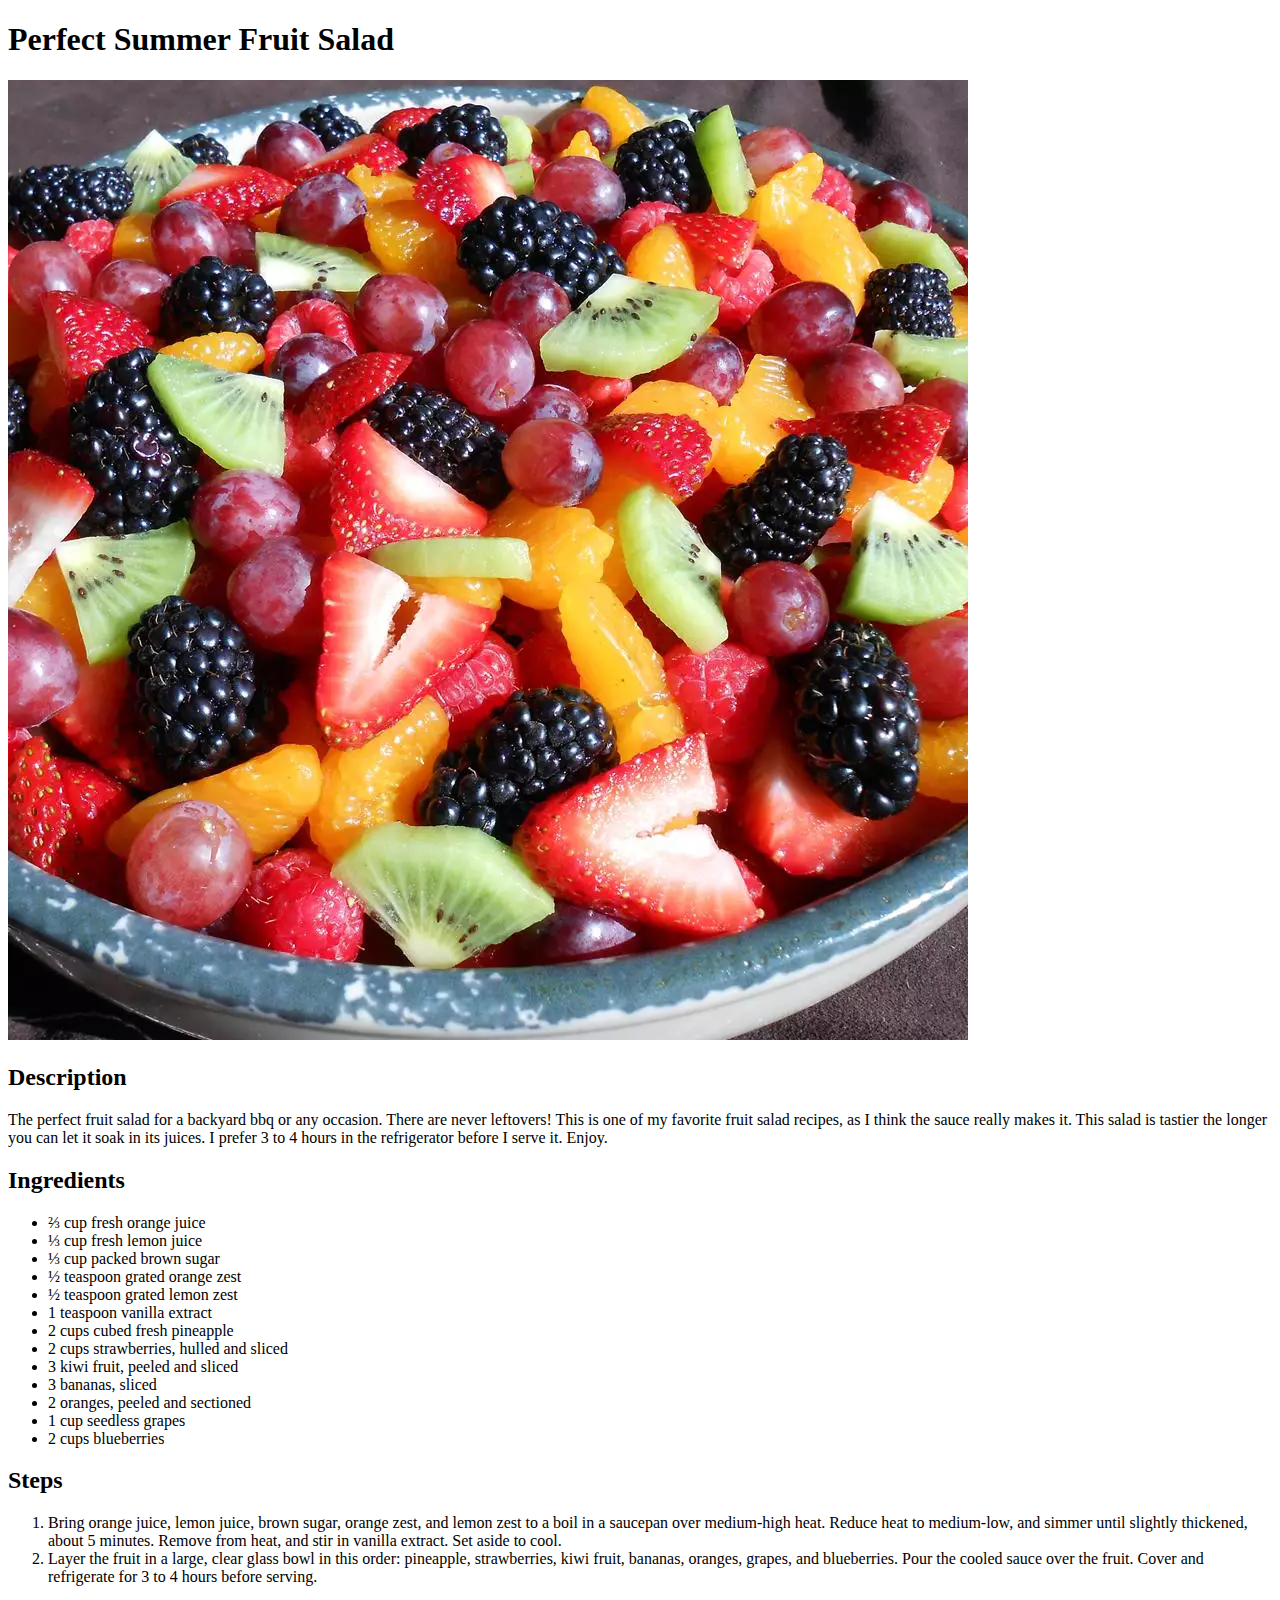
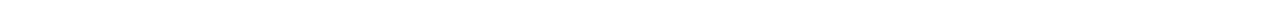
==== recipes/salad.html @ 968f6e09 "Add Fruit Salad recipe salad.html" ====
<!DOCTYPE html>
<html lang="en">
    <head>
        <meta charset="UTF-8">
        <title>Perfect Summer Fruit Salad</title>
    </head>
    <body>
        <h1>Perfect Summer Fruit Salad</h1>
        <img src="../images/fruitsalad.jpg" alt="Fruit Salad">
        <h2>Description</h2>
        <p>The perfect fruit salad for a backyard bbq or any occasion. There are never leftovers! This is one of my favorite fruit salad recipes, as I think the sauce really makes it. This salad is tastier the longer you can let it soak in its juices. I prefer 3 to 4 hours in the refrigerator before I serve it. Enjoy.</p>
        <h2>Ingredients</h2>
        <ul>
            <li>⅔ cup fresh orange juice</li>
            <li>⅓ cup fresh lemon juice</li>
            <li>⅓ cup packed brown sugar</li>
            <li>½ teaspoon grated orange zest</li>
            <li>½ teaspoon grated lemon zest</li>
            <li>1 teaspoon vanilla extract</li>
            <li>2 cups cubed fresh pineapple</li>
            <li>2 cups strawberries, hulled and sliced</li>
            <li>3 kiwi fruit, peeled and sliced</li>
            <li>3 bananas, sliced</li>
            <li>2 oranges, peeled and sectioned</li>
            <li>1 cup seedless grapes</li>
            <li>2 cups blueberries</li>
        </ul>
        <h2>Steps</h2>
        <ol>
            <li>Bring orange juice, lemon juice, brown sugar, orange zest, and lemon zest to a boil in a saucepan over medium-high heat. Reduce heat to medium-low, and simmer until slightly thickened, about 5 minutes. Remove from heat, and stir in vanilla extract. Set aside to cool.</li>
            <li>Layer the fruit in a large, clear glass bowl in this order: pineapple, strawberries, kiwi fruit, bananas, oranges, grapes, and blueberries. Pour the cooled sauce over the fruit. Cover and refrigerate for 3 to 4 hours before serving.</li>
        </ol>
    </body>
</html>
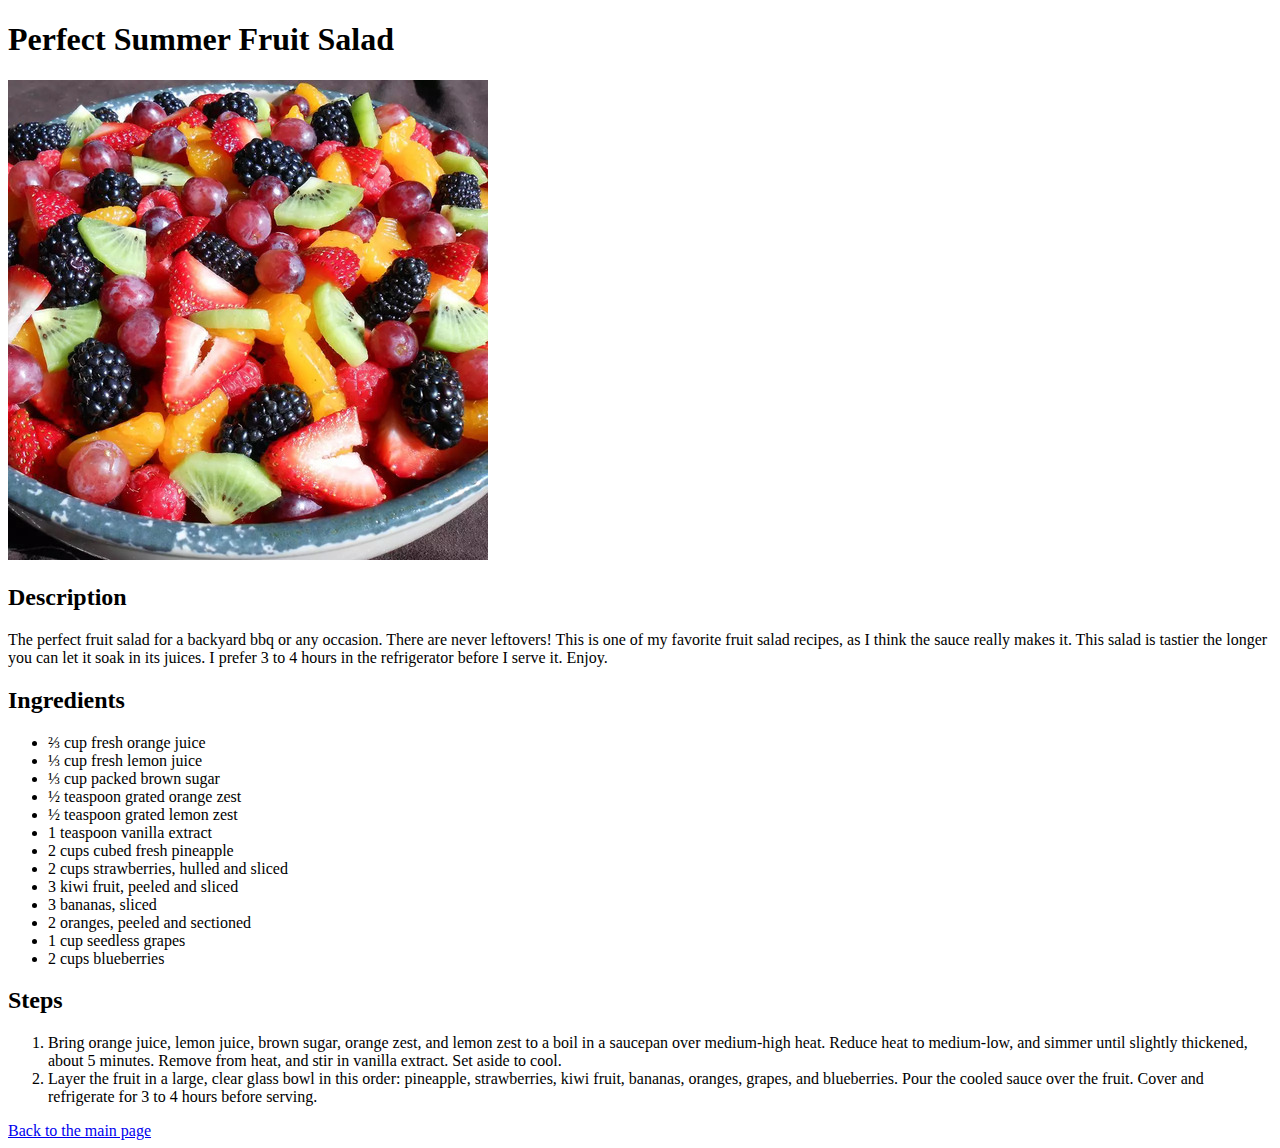
==== commit d9aebc77: "Add link to main page for the recipes" ====
--- a/recipes/salad.html
+++ b/recipes/salad.html
@@ -30,5 +30,6 @@
             <li>Bring orange juice, lemon juice, brown sugar, orange zest, and lemon zest to a boil in a saucepan over medium-high heat. Reduce heat to medium-low, and simmer until slightly thickened, about 5 minutes. Remove from heat, and stir in vanilla extract. Set aside to cool.</li>
             <li>Layer the fruit in a large, clear glass bowl in this order: pineapple, strawberries, kiwi fruit, bananas, oranges, grapes, and blueberries. Pour the cooled sauce over the fruit. Cover and refrigerate for 3 to 4 hours before serving.</li>
         </ol>
+        <a href="../index.html">Back to the main page</a>
     </body>
 </html>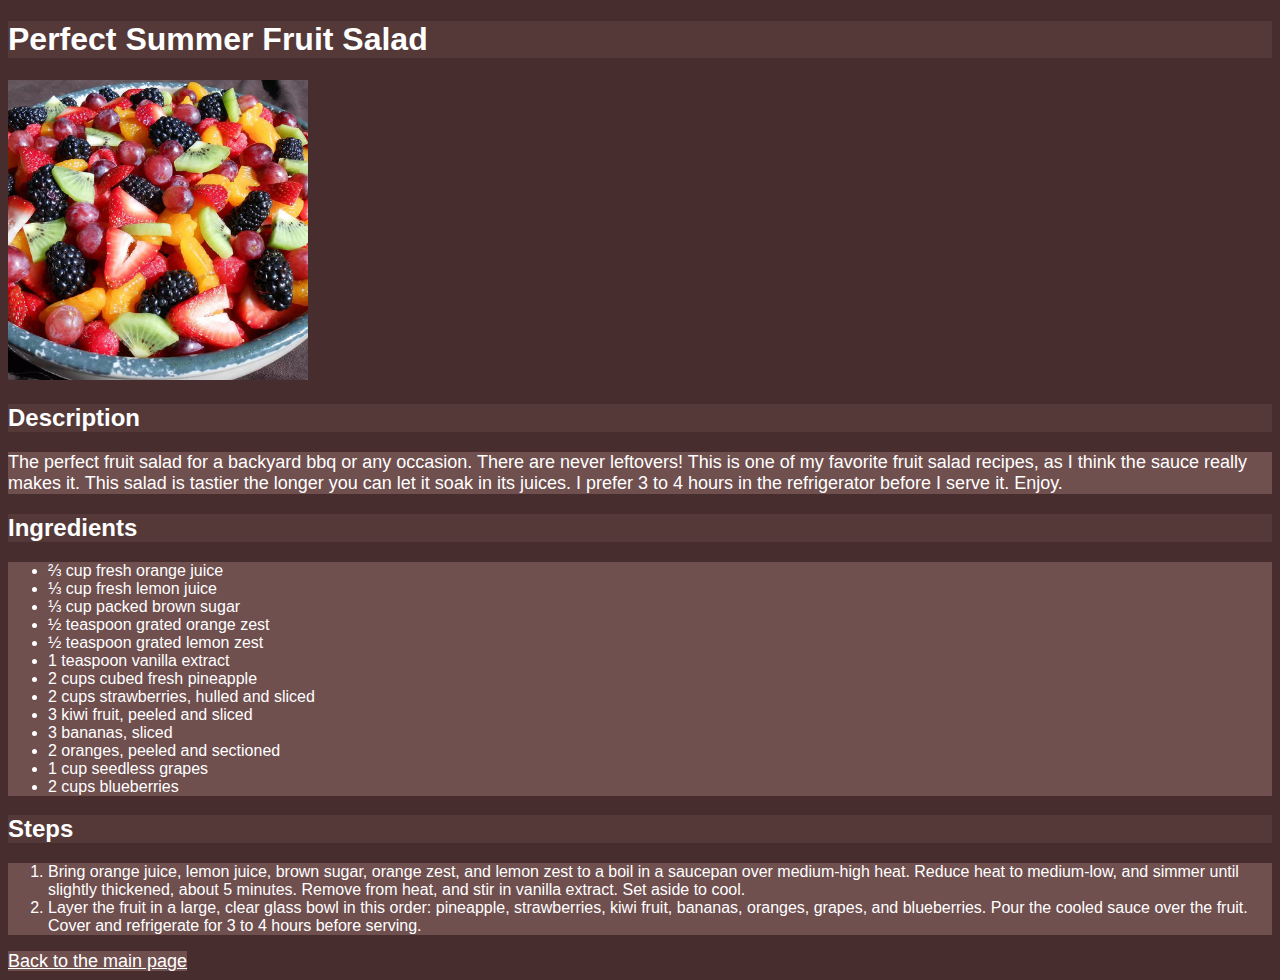
==== commit 424d74ce: "Edit styles.css for new website style" ====
--- a/recipes/salad.html
+++ b/recipes/salad.html
@@ -3,12 +3,13 @@
     <head>
         <meta charset="UTF-8">
         <title>Perfect Summer Fruit Salad</title>
+        <link rel="stylesheet" href="../css/styles.css">
     </head>
     <body>
         <h1>Perfect Summer Fruit Salad</h1>
         <img src="../images/fruitsalad.jpg" alt="Fruit Salad">
         <h2>Description</h2>
-        <p>The perfect fruit salad for a backyard bbq or any occasion. There are never leftovers! This is one of my favorite fruit salad recipes, as I think the sauce really makes it. This salad is tastier the longer you can let it soak in its juices. I prefer 3 to 4 hours in the refrigerator before I serve it. Enjoy.</p>
+        <p class="description">The perfect fruit salad for a backyard bbq or any occasion. There are never leftovers! This is one of my favorite fruit salad recipes, as I think the sauce really makes it. This salad is tastier the longer you can let it soak in its juices. I prefer 3 to 4 hours in the refrigerator before I serve it. Enjoy.</p>
         <h2>Ingredients</h2>
         <ul>
             <li>⅔ cup fresh orange juice</li>
--- a/css/styles.css
+++ b/css/styles.css
@@ -0,0 +1,26 @@
+* {
+    font-family: Arial, Helvetica, sans-serif;
+    color: white;
+}
+
+body {
+    background-color: #472D2D;
+}
+
+h1, h2 {
+    background-color: #553939;
+}
+
+ol, ul, a, p {
+    color: white;
+    background-color: #704F4F;
+}
+
+a, p {
+    font-size: 18px;
+}
+
+img {
+    height: 300px;
+    width: auto;
+}